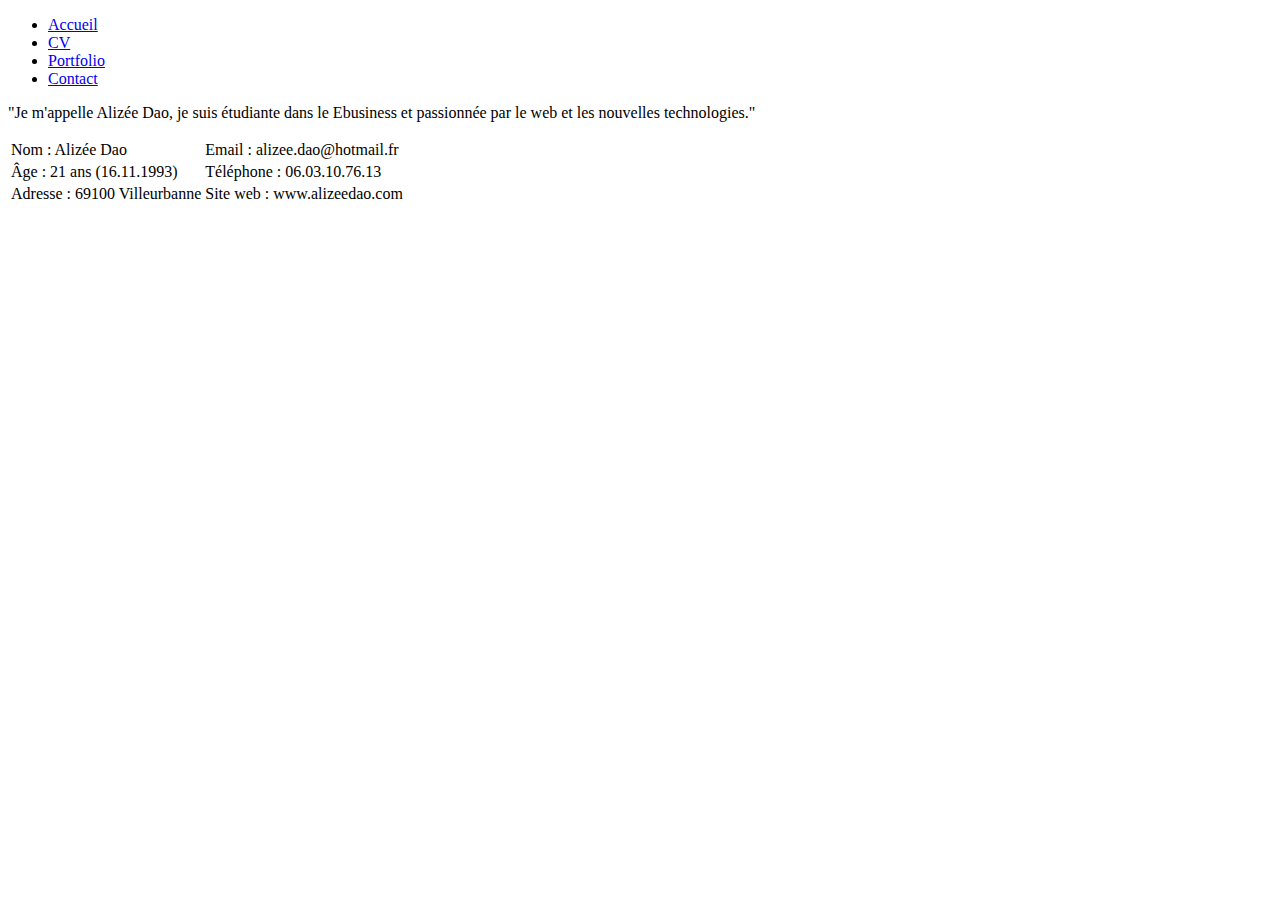
==== index.html @ 63665ed9 "Mon cv" ====
<!DOCTYPE html>
<html lang="fr">
    <head>
        <title>Alizée Dao</title>
        <meta charset="utf-8">
        <meta name="description" content="Alizée DAO, jeune passionnée par l'univers du web et des nouvelles technologies. En recherche d'un contrat de professionnalisation." />
        <meta name="keywords" content="alizee dao, ebusiness, webmarketing, lyon, web, digital, NTIC, community management" />
        <meta name="viewport" content="width=device-width, initial-scale=1.0">

    <!-- styles -->
        <link href="css/style.css" rel="stylesheet" />
    
    <!-- fonts -->
        
    </head>

    <body>
        
    <ul id="nav">
        <li id="nav-home"><a href="./index.html">Accueil</a></li>
        <li id="nav-cv"><a href="./cv.html">CV</a></li>
        <li id="nav-portfolio"><a href="./portfolio.html">Portfolio</a></li>
        <li id="nav-contact"><a href="./contact.html">Contact</a></li>
    </ul>
        
    <p>"Je m'appelle Alizée Dao, je suis étudiante dans le Ebusiness et passionnée par le web et les nouvelles technologies."</p>
        
    <table id="infos">
        <tr>
            <td>Nom : Alizée Dao</td>
            <td>Email : alizee.dao@hotmail.fr</td>
        </tr>  
        <tr>
            <td>Âge : 21 ans (16.11.1993)</td>
            <td>Téléphone : 06.03.10.76.13</td>
        </tr>
        <tr>
            <td>Adresse : 69100 Villeurbanne</td>
            <td>Site web : www.alizeedao.com</td>
        </tr>
    </table>
        
    </body>

</html>
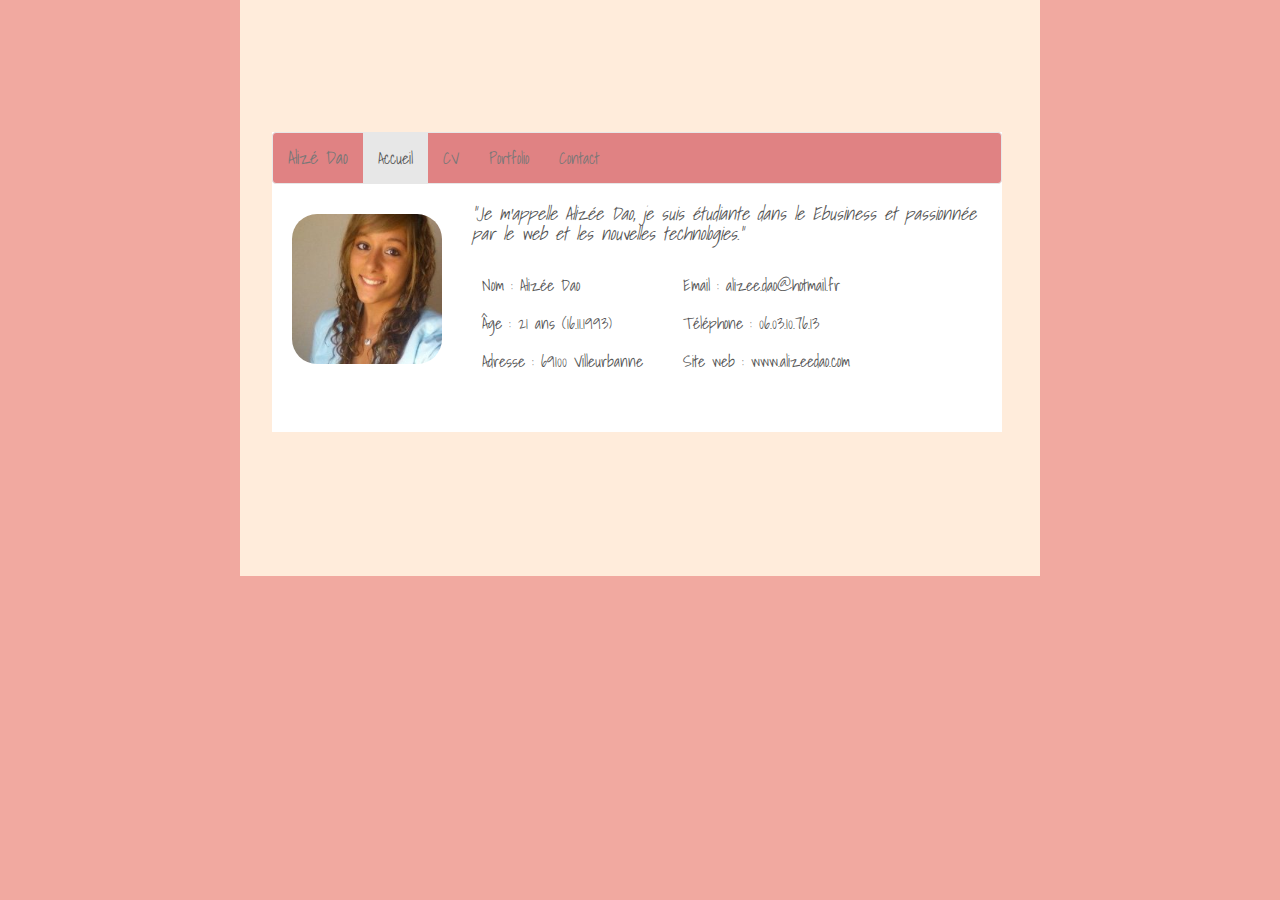
==== commit bf758762: "Modifs stefan" ====
--- a/index.html
+++ b/index.html
@@ -1,45 +1,74 @@
 <!DOCTYPE html>
 <html lang="fr">
-    <head>
-        <title>Alizée Dao</title>
-        <meta charset="utf-8">
-        <meta name="description" content="Alizée DAO, jeune passionnée par l'univers du web et des nouvelles technologies. En recherche d'un contrat de professionnalisation." />
-        <meta name="keywords" content="alizee dao, ebusiness, webmarketing, lyon, web, digital, NTIC, community management" />
-        <meta name="viewport" content="width=device-width, initial-scale=1.0">
+  <head>
+    <meta charset="utf-8">
+    <meta http-equiv="X-UA-Compatible" content="IE=edge">
+	<meta name="description" content="Alizée DAO, jeune passionnée par l'univers du web et des nouvelles technologies. En recherche d'un contrat de professionnalisation." />
+    <meta name="keywords" content="alizee dao, ebusiness, webmarketing, lyon, web, digital, NTIC, community management" />
+    <meta name="viewport" content="width=device-width, initial-scale=1">
+    <title>Le CV d'alizé</title>
 
-    <!-- styles -->
-        <link href="css/style.css" rel="stylesheet" />
-    
-    <!-- fonts -->
-        
-    </head>
+    <!-- Bootstrap -->
+    <link href="bootstrap/css/bootstrap.min.css" rel="stylesheet">
+	  
+	 <!-- styles --> 
+	<link href="css/style.css" rel="stylesheet">
+	  
+	 <!-- fonts (moi j'ai utilisé google fonts, tu as juste a copier le code que google te donnes-->
+	 <link href='http://fonts.googleapis.com/css?family=Shadows+Into+Light' rel='stylesheet' type='text/css'>
 
-    <body>
-        
-    <ul id="nav">
-        <li id="nav-home"><a href="./index.html">Accueil</a></li>
-        <li id="nav-cv"><a href="./cv.html">CV</a></li>
-        <li id="nav-portfolio"><a href="./portfolio.html">Portfolio</a></li>
-        <li id="nav-contact"><a href="./contact.html">Contact</a></li>
-    </ul>
-        
-    <p>"Je m'appelle Alizée Dao, je suis étudiante dans le Ebusiness et passionnée par le web et les nouvelles technologies."</p>
-        
-    <table id="infos">
-        <tr>
-            <td>Nom : Alizée Dao</td>
-            <td>Email : alizee.dao@hotmail.fr</td>
-        </tr>  
-        <tr>
-            <td>Âge : 21 ans (16.11.1993)</td>
-            <td>Téléphone : 06.03.10.76.13</td>
-        </tr>
-        <tr>
-            <td>Adresse : 69100 Villeurbanne</td>
-            <td>Site web : www.alizeedao.com</td>
-        </tr>
-    </table>
-        
-    </body>
+  </head>
+  <body>
+		<div id="middlebox">
+			<nav class="navbar navbar-default" role="navigation">
+				<div class="container-fluid">
+					<!-- menu responsive -->
+					<div class="navbar-header">
+						<button type="button" class="navbar-toggle" data-toggle="collapse" data-target="#bs-example-navbar-collapse-1">
+							<span class="sr-only">Toggle navigation</span>
+							<span class="icon-bar"></span>
+							<span class="icon-bar"></span>
+							<span class="icon-bar"></span>
+						</button>
+						<a class="navbar-brand" href="#">Alizé Dao</a>
+					</div>
 
+					<!-- menu général -->
+					<div class="collapse navbar-collapse" id="bs-example-navbar-collapse-1">
+						<ul class="nav navbar-nav">
+							<li class="active"><a href="./index.html">Accueil</a></li>
+							<li><a href="./cv.html">CV</a></li>
+							<li><a href="./portfolio.html">Portfolio</a></li>
+							<li><a href="./contact.html">Contact</a></li>
+						</ul>
+					</div>
+				</div>
+			</nav>
+			<img id="photoid" src="img/28a0821.jpg">
+			<div id="phrase_intro">
+		  		<h2>"Je m'appelle Alizée Dao, je suis étudiante dans le Ebusiness et passionnée par le web et les nouvelles technologies."</h2>
+			</div>	
+		  	<table id="table_info">
+			  <tr>
+				<tr>
+					<td>Nom : Alizée Dao</td>
+					<td>Email : alizee.dao@hotmail.fr</td>
+				</tr>  
+				<tr>
+					<td>Âge : 21 ans (16.11.1993)</td>
+					<td>Téléphone : 06.03.10.76.13</td>
+				</tr>
+				<tr>
+					<td>Adresse : 69100 Villeurbanne</td>
+					<td>Site web : www.alizeedao.com</td>
+				</tr>
+			  </tr>
+		  	</table>
+		</div>
+
+    <!-- jQuery (nceci est une bilbiothèque javascript pour les animations) -->
+    <script src="https://ajax.googleapis.com/ajax/libs/jquery/1.11.1/jquery.min.js"></script>
+    <!-- Plugins jquery Bootstrap -->
+    <script src="bootstrap/js/bootstrap.min.js"></script>
+  </body>
 </html>--- a/css/style.css
+++ b/css/style.css
@@ -0,0 +1,59 @@
+html {
+    background-color: #F1A9A0;
+}
+
+body {
+    margin: 0 auto;
+    padding: 2em 2em 9em;
+    max-width: 800px;
+    font-family: "Helvetica Neue", Helvetica, Arial, sans-serif;
+    font-size: 16px;
+    line-height: 1.5em;
+    color: #545454;
+    background-color: #FFECDB;
+	font-family: 'Shadows Into Light', cursive;
+}
+
+h2 {
+  	font-size: 18px;
+	font-style:italic;
+  	
+}
+
+#middlebox {
+	margin-top: 100px;
+	background-color: #fff; 
+	width: 730px;
+	height: 300px;
+}
+
+.navbar {
+  	background-color:#E08283;
+	
+}
+
+#photoid {
+	width: 150px;
+  	height: auto;
+  	display: inline-block;
+  	float: left;
+  	border-radius: 25px;
+	margin-left: 20px;
+	margin-top: 10px; 
+  
+}
+
+#table_info {
+  	display: inline-block;
+  	line-height: 30px;
+  	border-collapse: separate;
+  	border-spacing: 40px 8px;
+}
+
+#phrase_intro {
+	padding-left: 200px;
+}
+
+
+
+
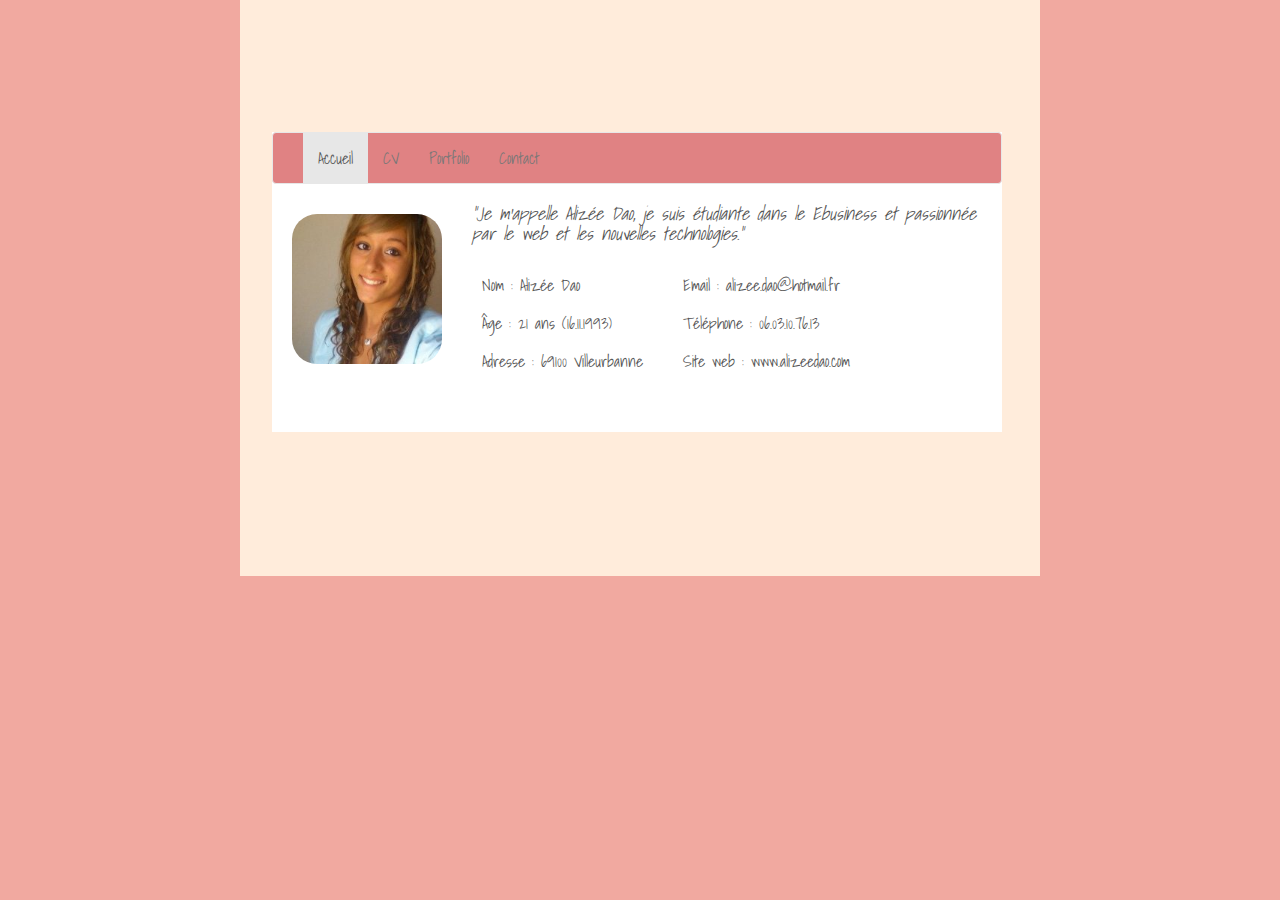
==== commit 8031674a: "stefan" ====
--- a/index.html
+++ b/index.html
@@ -30,7 +30,6 @@
 							<span class="icon-bar"></span>
 							<span class="icon-bar"></span>
 						</button>
-						<a class="navbar-brand" href="#">Alizé Dao</a>
 					</div>
 
 					<!-- menu général -->
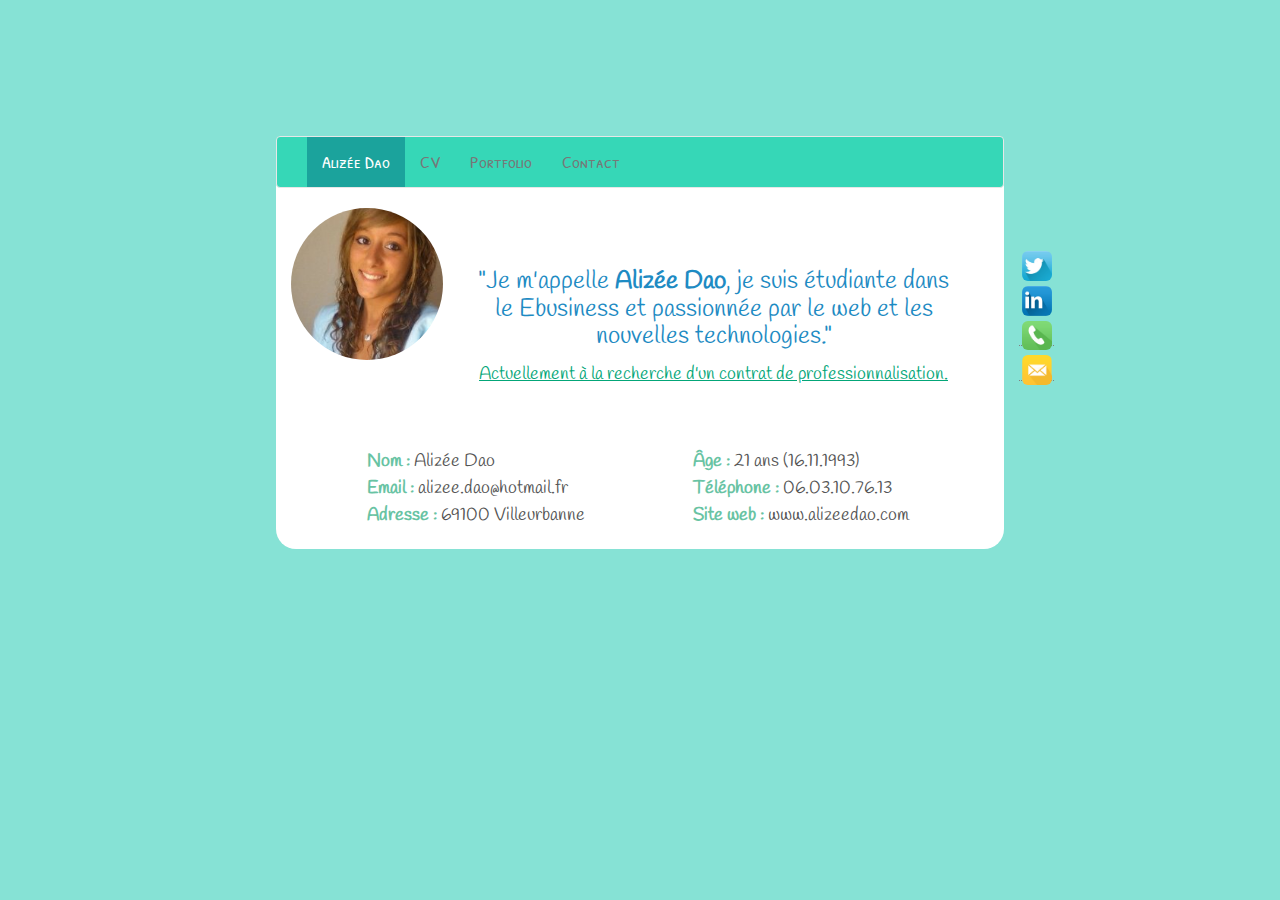
==== commit 5289b2cc: "commit de stefan" ====
--- a/index.html
+++ b/index.html
@@ -6,7 +6,7 @@
 	<meta name="description" content="Alizée DAO, jeune passionnée par l'univers du web et des nouvelles technologies. En recherche d'un contrat de professionnalisation." />
     <meta name="keywords" content="alizee dao, ebusiness, webmarketing, lyon, web, digital, NTIC, community management" />
     <meta name="viewport" content="width=device-width, initial-scale=1">
-    <title>Le CV d'alizé</title>
+    <title>Alizée Dao</title>
 
     <!-- Bootstrap -->
     <link href="bootstrap/css/bootstrap.min.css" rel="stylesheet">
@@ -14,8 +14,12 @@
 	 <!-- styles --> 
 	<link href="css/style.css" rel="stylesheet">
 	  
-	 <!-- fonts (moi j'ai utilisé google fonts, tu as juste a copier le code que google te donnes-->
-	 <link href='http://fonts.googleapis.com/css?family=Shadows+Into+Light' rel='stylesheet' type='text/css'>
+	 <!-- fonts (Google fonts) -->
+      <link href='http://fonts.googleapis.com/css?family=Shadows+Into+Light' rel='stylesheet' type='text/css'>
+      <link href='http://fonts.googleapis.com/css?family=Patrick+Hand+SC' rel='stylesheet' type='text/css'>
+      <link href='http://fonts.googleapis.com/css?family=Pompiere' rel='stylesheet' type='text/css'>
+      <link href='http://fonts.googleapis.com/css?family=Handlee' rel='stylesheet' type='text/css'>
+      
 
   </head>
   <body>
@@ -35,7 +39,7 @@
 					<!-- menu général -->
 					<div class="collapse navbar-collapse" id="bs-example-navbar-collapse-1">
 						<ul class="nav navbar-nav">
-							<li class="active"><a href="./index.html">Accueil</a></li>
+							<li class="active"><a href="./index.html">Alizée Dao</a></li>
 							<li><a href="./cv.html">CV</a></li>
 							<li><a href="./portfolio.html">Portfolio</a></li>
 							<li><a href="./contact.html">Contact</a></li>
@@ -43,26 +47,53 @@
 					</div>
 				</div>
 			</nav>
-			<img id="photoid" src="img/28a0821.jpg">
-			<div id="phrase_intro">
-		  		<h2>"Je m'appelle Alizée Dao, je suis étudiante dans le Ebusiness et passionnée par le web et les nouvelles technologies."</h2>
-			</div>	
-		  	<table id="table_info">
-			  <tr>
-				<tr>
-					<td>Nom : Alizée Dao</td>
-					<td>Email : alizee.dao@hotmail.fr</td>
-				</tr>  
-				<tr>
-					<td>Âge : 21 ans (16.11.1993)</td>
-					<td>Téléphone : 06.03.10.76.13</td>
-				</tr>
-				<tr>
-					<td>Adresse : 69100 Villeurbanne</td>
-					<td>Site web : www.alizeedao.com</td>
-				</tr>
-			  </tr>
-		  	</table>
+            
+            <div class="container-fluid">
+                <div class="row">
+                    <div class="col-sm-3">
+                        <a class="photo"><img class="img-responsive" id="photoid" src="img/28a0821.jpg"><span id="bonjour">Bonjour ! ☺</span></a>
+                    </div>
+                    <div class="col-sm-9" id="phrase_intro">
+		  		          <h2>"Je m'appelle <strong>Alizée Dao</strong>, je suis étudiante dans le Ebusiness et passionnée par le web et les nouvelles technologies." </h2>
+                        <p style="color:#03A678"><u>Actuellement à la recherche d'un contrat de professionnalisation.</u></p>
+                    </div>
+                </div>
+            
+        <div id="coordonnees">        
+            <div class="row" id="infos">
+                <div class="col-sm-4 col-sm-offset-4">    
+                    <span><b>Nom :</b></span> Alizée Dao
+                </div>
+                <div class="col-sm-4">
+				    <span><b>Âge :</b></span> 21 ans (16.11.1993)
+                </div>
+            </div>
+            <div class="row" id="infos">
+                <div class="col-sm-4 col-sm-offset-4">
+				    <span><b>Email :</b></span> alizee.dao@hotmail.fr
+                </div>
+                <div class="col-sm-4">
+				    <span><b>Téléphone :</b></span> 06.03.10.76.13
+                </div>
+            </div>   
+            <div class="row" id="infos">
+                <div class="col-sm-4 col-sm-offset-4">
+                    <span><b>Adresse :</b></span> 69100 Villeurbanne
+                </div>
+                <div class="col-sm-4">
+                    <span><b>Site web :</b></span> www.alizeedao.com
+                </div>
+			</div>
+        </div>
+            <div class="row" id="social">    
+                <div class="col-sm-offset-12 col-sm-1" id="social1" >
+                    <a href="https://twitter.com/alizeedao" target="_blank"><img src="img/twitter.png" width="30px" class="img-rounded"></a>
+                    <a href="https://www.linkedin.com/in/alizeedao" target="_blank"><img src="img/linkedin.png" width="30px" class="img-rounded"></a>
+                    <a href="tel:+33603107613" class="info"><img src="img/Telephone.png" width="30px" class="img-rounded"/><span>06.03.10.76.13</span></a>
+                    <a href="mailto:alizee.dao@hotmail.fr" class="mail"><img src="img/mail.png" width="30px" class="img-rounded"/><span>Contacter par mail</span></a>
+                </div>
+            </div>
+            </div>    
 		</div>
 
     <!-- jQuery (nceci est une bilbiothèque javascript pour les animations) -->
--- a/css/style.css
+++ b/css/style.css
@@ -1,5 +1,5 @@
 html {
-    background-color: #F1A9A0;
+    background-color: #86E2D5;
 }
 
 body {
@@ -7,53 +7,841 @@
     padding: 2em 2em 9em;
     max-width: 800px;
     font-family: "Helvetica Neue", Helvetica, Arial, sans-serif;
-    font-size: 16px;
+    font-size: 18px;
     line-height: 1.5em;
     color: #545454;
-    background-color: #FFECDB;
-	font-family: 'Shadows Into Light', cursive;
+    background-color: transparent;
+	font-family: 'Handlee', cursive;
 }
 
 h2 {
-  	font-size: 18px;
-	font-style:italic;
+  	font-size: 25px;
   	
 }
+
+#photoid {
+    border-radius: 80px;   
+}
+
+.img-responsive {
+  -webkit-transition: all 0.5s ease;
+     -moz-transition: all 0.5s ease;
+       -o-transition: all 0.5s ease;
+      -ms-transition: all 0.5s ease;
+          transition: all 0.5s ease;
+}
+ 
+.img-responsive:hover {
+  -webkit-transform: rotate(-10deg);
+     -moz-transform: rotate(-10deg);
+       -o-transform: rotate(-10deg);
+      -ms-transform: rotate(-10deg);
+          transform: rotate(-10deg);
+}
+
+#phrase_intro {
+    color: #1E8BC3;
+    text-align: center;
+    padding-top: 10px;
+}
+
+#infos span {
+    color: #68C3A3;
+    
+}
+
 
 #middlebox {
 	margin-top: 100px;
-	background-color: #fff; 
-	width: 730px;
-	height: 300px;
+	background-color: #fff;
+    border-radius:20px;
+    
 }
 
 .navbar {
-  	background-color:#E08283;
+  	background-color: #36D7B7;
 	
 }
 
-#photoid {
-	width: 150px;
-  	height: auto;
-  	display: inline-block;
-  	float: left;
-  	border-radius: 25px;
-	margin-left: 20px;
-	margin-top: 10px; 
-  
-}
-
-#table_info {
-  	display: inline-block;
-  	line-height: 30px;
-  	border-collapse: separate;
-  	border-spacing: 40px 8px;
-}
-
-#phrase_intro {
-	padding-left: 200px;
-}
-
-
-
-
+.navbar-default .navbar-nav > .active > a,
+.navbar-default .navbar-nav > .active > a:hover,
+.navbar-default .navbar-nav > .active > a:focus {
+  color: #fff;
+  background-color: #1BA39C;
+}
+
+.navbar-default .navbar-nav>li>a:hover, 
+.navbar-default .navbar-nav>li>a:focus {
+    color: #fff;
+    background-color: #1BA39C;
+}
+
+.navbar-default .navbar-toggle {
+    border-color: transparent;
+}
+
+.navbar-default .navbar-toggle:hover,
+.navbar-default .navbar-toggle:focus {
+    background-color: #65C6BB;
+}
+
+#bs-example-navbar-collapse-1 {
+    font-family: 'Patrick Hand SC', cursive;
+}
+
+
+a.info {
+   position: relative;
+   color: black;
+   text-decoration: none;
+   border-bottom: 1px gray dotted; /* On souligne le texte. */
+}
+
+a.info span {
+   display: none; /* On masque l'infobulle. */
+}
+
+a.info:hover {
+   background: none; /* Correction d'un bug d'Internet Explorer. */
+   z-index: 500; /* On définit une valeur pour l'ordre d'affichage. */
+}
+
+a.info:hover span {
+   display: inline; /* On affiche l'infobulle. */
+   position: absolute;
+   white-space: nowrap; /* On change la valeur de la propriété white-space pour qu'il n'y ait pas de retour à la ligne non désiré. */
+   left: 30px;
+   background: white;
+   color: black;
+   padding: 3px;
+   border: 1px solid grey;
+   border-left: 4px solid grey;
+}
+
+a.mail {
+   position: relative;
+   color: black;
+   text-decoration: none;
+   border-bottom: 1px gray dotted; /* On souligne le texte. */
+}
+
+a.mail span {
+   display: none; /* On masque l'infobulle. */
+}
+
+a.mail:hover {
+   background: none; /* Correction d'un bug d'Internet Explorer. */
+   z-index: 500; /* On définit une valeur pour l'ordre d'affichage. */
+}
+
+a.mail:hover span {
+   display: inline; /* On affiche l'infobulle. */
+   position: absolute;
+   white-space: nowrap; /* On change la valeur de la propriété white-space pour qu'il n'y ait pas de retour à la ligne non désiré. */
+   left: 30px;
+   background: white;
+   color: black;
+   padding: 3px;
+   border: 1px solid grey;
+   border-left: 4px solid grey;
+}
+
+a.cv span {
+   display: none; /* On masque l'infobulle. */
+}
+
+a.cv:hover {
+   background: none; /* Correction d'un bug d'Internet Explorer. */
+   z-index: 500; /* On définit une valeur pour l'ordre d'affichage. */
+}
+
+a.cv:hover span {
+   display: inline; /* On affiche l'infobulle. */
+   position: absolute;
+   white-space: nowrap; /* On change la valeur de la propriété white-space pour qu'il n'y ait pas de retour à la ligne non désiré. */
+   left: 30px;
+   background: white;
+   color: black;
+   padding: 3px;
+   border: 1px solid grey;
+   border-left: 4px solid grey;
+}
+
+
+#social img {
+    margin: 2.5px;
+}
+
+#social {
+    margin-top: 20px;
+}
+
+
+@media (max-width:767px) {
+    #photoid {
+        display: block;
+        margin: auto;
+    }
+    
+     #social img {
+        display: inline-block !important;
+        padding-top: 10px;
+    }
+    
+    #infos {
+        padding-top: 20px;
+        padding-bottom: 10px;
+        text-align: center;
+    }
+    
+    .col-sm-offset-12 {
+        text-align: center;;
+}
+    #bonjour {
+        display: none;
+    }
+}
+
+@media (min-width: 768px) {
+    .col-sm-4 {
+        width: 33.33333333%;
+        padding-right: 0px;
+    }
+    
+    #coordonnees {
+        margin-left: -250px;
+        padding-top: 50px;
+    }
+
+    #social1 {
+        margin-left: 100%;
+        margin-top: -300px;
+    }
+      
+    #phrase_intro {
+        padding-top: 40px;
+        padding-right: 50px;
+    }
+    
+    a.photo {
+        position: relative;
+        color: black;
+        text-decoration: none;
+        border-bottom: 1px gray dotted; /* On souligne le texte. */
+    }
+
+    a.photo span {
+        display: none; /* On masque l'infobulle. */
+    }
+
+    a.photo:hover {
+        background: none; /* Correction d'un bug d'Internet Explorer. */
+        z-index: 500; /* On définit une valeur pour l'ordre d'affichage. */
+    }
+
+    a.photo:hover span {
+        display: inline; /* On affiche l'infobulle. */
+        position: absolute;
+        white-space: nowrap; /* On change la valeur de la propriété white-space pour qu'il n'y ait pas de retour à la ligne non désiré. */
+        left: 30px;
+        background: white;
+        color: black;
+        padding: 3px;
+        border: 1px solid grey;
+        border-radius: 10px;
+        margin-top: 120px;
+    }
+   
+    #social2 {
+        margin-left: 100%;
+        margin-top: -1500px;
+    }
+    
+    #social3 {
+        padding: 10px;
+        margin-top: -700px;   
+    }
+}
+
+
+
+
+
+
+/* PAGE CV */
+
+html.cv {
+    background-color: #FF83A0;
+}
+
+.navbarcv {
+  	background-color: #F1A9A0;
+}
+
+.navbarcv-default .navbar-toggle:hover,
+.navbarcv-default .navbar-toggle:focus {
+    background-color: #F62459;
+}
+
+.navbarcv-default {
+  background-color: #f8f8f8;
+  border-color: #F1A9A0;
+}
+.navbarcv-default .navbar-brand {
+  color: #777;
+}
+.navbarcv-default .navbar-brand:hover,
+.navbarcv-default .navbar-brand:focus {
+  color: #5e5e5e;
+  background-color: transparent;
+}
+.navbarcv-default .navbar-text {
+  color: #777;
+}
+.navbarcv-default .navbar-nav > li > a {
+  color: #777;
+}
+.navbarcv-default .navbar-nav > li > a:hover,
+.navbarcv-default .navbar-nav > li > a:focus {
+  color: #fff;
+  background-color: #F62459;
+}
+.navbarcv-default .navbar-nav > .active > a,
+.navbarcv-default .navbar-nav > .active > a:hover,
+.navbarcv-default .navbar-nav > .active > a:focus {
+  color: #fff;
+  background-color: #F62459;
+}
+.navbarcv-default .navbar-nav > .disabled > a,
+.navbarcv-default .navbar-nav > .disabled > a:hover,
+.navbarcv-default .navbar-nav > .disabled > a:focus {
+  color: #ccc;
+  background-color: transparent;
+}
+.navbarcv-default .navbar-toggle {
+  border-color: transparent;
+}
+.navbarcv-default .navbar-toggle:hover,
+.navbarcv-default .navbar-toggle:focus {
+  background-color: #F62459;
+}
+.navbarcv-default .navbar-toggle .icon-bar {
+  background-color: #888;
+}
+.navbarcv-default .navbar-collapse,
+.navbarcv-default .navbar-form {
+  border-color: #F1A9A0;
+}
+.navbarcv-default .navbar-nav > .open > a,
+.navbarcv-default .navbar-nav > .open > a:hover,
+.navbarcv-default .navbar-nav > .open > a:focus {
+  color: #555;
+  background-color: #e7e7e7;
+}
+
+@media (max-width: 767px) {
+  .navbarcv-default .navbar-nav .open .dropdown-menu > li > a {
+    color: #777;
+  }
+  .navbarcv-default .navbar-nav .open .dropdown-menu > li > a:hover,
+  .navbarcv-default .navbar-nav .open .dropdown-menu > li > a:focus {
+    color: #333;
+    background-color: transparent;
+  }
+  .navbarcv-default .navbar-nav .open .dropdown-menu > .active > a,
+  .navbarcv-default .navbar-nav .open .dropdown-menu > .active > a:hover,
+  .navbarcv-default .navbar-nav .open .dropdown-menu > .active > a:focus {
+    color: #555;
+    background-color: #e7e7e7;
+  }
+  .navbarcv-default .navbar-nav .open .dropdown-menu > .disabled > a,
+  .navbarcv-default .navbar-nav .open .dropdown-menu > .disabled > a:hover,
+  .navbarcv-default .navbar-nav .open .dropdown-menu > .disabled > a:focus {
+    color: #ccc;
+    background-color: transparent;
+  }
+}
+
+
+.navbarcv-default .navbar-link {
+  color: #777;
+}
+.navbarcv-default .navbar-link:hover {
+  color: #333;
+}
+.navbarcv-default .btn-link {
+  color: #777;
+}
+.navbarcv-default .btn-link:hover,
+.navbarcv-default .btn-link:focus {
+  color: #333;
+}
+.navbarcv-default .btn-link[disabled]:hover,
+fieldset[disabled] .navbarcv-default .btn-link:hover,
+.navbarcv-default .btn-link[disabled]:focus,
+fieldset[disabled] .navbarcv-default .btn-link:focus {
+  color: #F1A9A0;
+}
+
+
+.progress {
+    width: 200px;
+    display: block;
+    margin: auto;
+}
+
+.progress-bar-success {
+    background-color: #913D88;
+}
+
+.progress-bar-warning {
+    background-color: #8E44AD;
+}
+
+.progress-bar-info {
+    background-color: #BE90D4;
+}
+
+.progress-bar-danger {
+    background-color: #AEA8D3;
+}
+
+#job {
+    padding-top: 30px;
+}
+
+#ent {
+    color: #D2527F;
+}
+   
+.competences {
+    text-align: center;
+    padding-top: 30px;
+    padding-bottom: 20px;
+    }
+
+.formations {
+    padding-top: 30px;   
+}
+
+.formations span {
+    color: #D2527F;
+    font-weight: bold;
+}
+
+#ecole {
+    padding-bottom: 20px;
+}
+
+#date {
+    font-weight: bold;
+    font-size: 16px;
+}
+
+
+.titre_cv {
+    margin: 20px -40px auto;
+    padding-top: 20px;
+    width: 300px;
+    font-family: sans-serif;
+}
+
+h2#titrescv {
+    position: relative;
+    padding: 10px;
+    color: #fff;
+    text-align: center;
+    background: #F64747;
+    box-shadow: 1px 1px 3px grey;
+}
+
+h2#titrescv:before {
+    content: '';
+    position: absolute;
+    height: 0;
+    width: 0;
+    bottom: 100%;
+    left: 0;
+    border-bottom: 10px solid #C0392B;
+    border-left: 25px solid transparent;
+}
+
+
+#back-top {
+	position: fixed;
+	bottom: 150px;
+	margin-left: 750px;
+}
+
+#back-top a {
+	width: 50px;
+	display: block;
+	text-align: center;
+	font: 11px/100% Arial, Helvetica, sans-serif;
+	text-transform: uppercase;
+	text-decoration: none;
+	color: #bbb;
+
+/* transition */
+	-webkit-transition: 1s;
+	-moz-transition: 1s;
+	transition: 1s;
+}
+#back-top a:hover {
+	color: #000;
+}
+
+/* arrow icon (span tag) */
+#back-top span {
+	width: 50px;
+	height: 50px;
+	height: 50px;
+	display: block;
+	margin-bottom: 7px;
+	background: #ddd urlno-repeat center center;
+
+/* rounded corners */
+	-webkit-border-radius: 70px;
+	-moz-border-radius: 70px;
+	border-radius: 70px;
+
+/* transition */
+	-webkit-transition: 1s;
+	-moz-transition: 1s;
+	transition: 1s;
+}
+#back-top a:hover span {
+	background-color: #777;
+}
+
+
+
+
+
+
+
+/* PORTFOLIO */
+
+html.folio {
+    background-color: #F27935;
+}
+
+.navbarfolio {
+  	background-color: #F4B350;
+}
+
+.navbarfolio-default .navbar-toggle:hover,
+.navbarfolio-default .navbar-toggle:focus {
+    background-color: #F89406;
+}
+
+.navbarfolio-default {
+  background-color: #f8f8f8;
+  border-color: #F1A9A0;
+}
+.navbarfolio-default .navbar-brand {
+  color: #777;
+}
+.navbarfolio-default .navbar-brand:hover,
+.navbarfolio-default .navbar-brand:focus {
+  color: #5e5e5e;
+  background-color: transparent;
+}
+.navbarfolio-default .navbar-text {
+  color: #777;
+}
+.navbarfolio-default .navbar-nav > li > a {
+  color: #777;
+}
+.navbarfolio-default .navbar-nav > li > a:hover,
+.navbarfolio-default .navbar-nav > li > a:focus {
+  color: #fff;
+  background-color: #F89406;
+}
+.navbarfolio-default .navbar-nav > .active > a,
+.navbarfolio-default .navbar-nav > .active > a:hover,
+.navbarfolio-default .navbar-nav > .active > a:focus {
+  color: #fff;
+  background-color: #F89406;
+}
+.navbarfolio-default .navbar-nav > .disabled > a,
+.navbarfolio-default .navbar-nav > .disabled > a:hover,
+.navbarfolio-default .navbar-nav > .disabled > a:focus {
+  color: #ccc;
+  background-color: transparent;
+}
+.navbarfolio-default .navbar-toggle {
+  border-color: transparent;
+}
+.navbarfolio-default .navbar-toggle:hover,
+.navbarfolio-default .navbar-toggle:focus {
+  background-color: #F89406;
+}
+.navbarfolio-default .navbar-toggle .icon-bar {
+  background-color: #888;
+}
+.navbarfolio-default .navbar-collapse,
+.navbarfolio-default .navbar-form {
+  border-color: #F1A9A0;
+}
+.navbarfolio-default .navbar-nav > .open > a,
+.navbarfolio-default .navbar-nav > .open > a:hover,
+.navbarfolio-default .navbar-nav > .open > a:focus {
+  color: #555;
+  background-color: #e7e7e7;
+}
+@media (max-width: 767px) {
+  .navbarfolio-default .navbar-nav .open .dropdown-menu > li > a {
+    color: #777;
+  }
+  .navbarfolio-default .navbar-nav .open .dropdown-menu > li > a:hover,
+  .navbarfolio-default .navbar-nav .open .dropdown-menu > li > a:focus {
+    color: #333;
+    background-color: transparent;
+  }
+  .navbarfolio-default .navbar-nav .open .dropdown-menu > .active > a,
+  .navbarfolio-default .navbar-nav .open .dropdown-menu > .active > a:hover,
+  .navbarfolio-default .navbar-nav .open .dropdown-menu > .active > a:focus {
+    color: #555;
+    background-color: #e7e7e7;
+  }
+  .navbarfolio-default .navbar-nav .open .dropdown-menu > .disabled > a,
+  .navbarfolio-default .navbar-nav .open .dropdown-menu > .disabled > a:hover,
+  .navbarfolio-default .navbar-nav .open .dropdown-menu > .disabled > a:focus {
+    color: #ccc;
+    background-color: transparent;
+  }
+}
+.navbarfolio-default .navbar-link {
+  color: #777;
+}
+.navbarfolio-default .navbar-link:hover {
+  color: #333;
+}
+.navbarfolio-default .btn-link {
+  color: #777;
+}
+.navbarfolio-default .btn-link:hover,
+.navbarfolio-default .btn-link:focus {
+  color: #333;
+}
+.navbarfolio-default .btn-link[disabled]:hover,
+fieldset[disabled] .navbarfolio-default .btn-link:hover,
+.navbafolio-default .btn-link[disabled]:focus,
+fieldset[disabled] .navbarfolio-default .btn-link:focus {
+  color: #F1A9A0;
+}
+
+
+
+.item {
+			text-align:center;
+			margin:10px;
+            float: left;
+			position:relative;			
+		}
+		
+			.item,
+			.item-hover,
+			.item-hover .mask,
+			.item-img,
+			.item-info {
+				width: 300px;
+				height: 225px;	
+			}
+
+			.item-hover,
+			.item-hover .mask,
+			.item-img { 
+				position:absolute;
+				top:0;
+				left:0;			
+			}			
+		
+			.item-type-line .item-hover {	
+				z-index:100;	
+				-webkit-transition: all 300ms ease-out;
+				-moz-transition: all 300ms ease-out;
+				-o-transition: all 300ms ease-out;
+				transition: all 300ms ease-out;	
+				opacity:0;
+				cursor:pointer;						
+				display:block;
+				text-decoration:none;
+				text-align:center;
+			}
+			
+				.item-type-line .item-info {
+					z-index:10;
+					color:#ffffff;
+					display:table-cell;
+					vertical-align:middle;
+					position:relative;
+					z-index:5;				 					
+				}
+			
+				.item-type-line .item-info .headline {
+					font-size:20px;					
+				}
+				
+				.item-type-line .item-info .line {
+					 height:1px;
+					 width:0%;
+					 margin:15px auto;
+					 background-color:#ffffff;
+					-webkit-transition: all 500ms ease-out;
+					-moz-transition: all 500ms ease-out;
+					-o-transition: all 500ms ease-out;
+					transition: all 500ms ease-out;					 
+
+				}
+				
+				.item-type-line .item-info .date {
+					font-size:12px;
+				}
+				
+				.item-type-line .item-hover .mask {
+					background-color:#000;
+					-ms-filter: "progid:DXImageTransform.Microsoft.Alpha(Opacity=50)";
+					filter: alpha(opacity=50);										
+					opacity:0.5;
+					z-index:0;
+				}
+				
+				.item-type-line .item-hover:hover .line {
+					width:40%;
+				}
+				
+				.item-type-line .item-hover:hover {
+					opacity:1;
+				}				
+			
+			.item-img {			
+				background-color:#7a548f;
+				z-index:0;			
+			}
+#projets_portf {
+    width: 27%;
+}
+
+
+
+/* CONTACT */
+
+html.contact {
+    background-color: #BE90D4;
+}
+
+.navbarcontact {
+  	background-color: #BF55EC;
+}
+
+.navbarcontact-default .navbar-toggle:hover,
+.navbarcontact-default .navbar-toggle:focus {
+    background-color: #8E44AD;
+}
+
+.navbarcontact-default {
+  background-color: #f8f8f8;
+  border-color: #F1A9A0;
+}
+.navbarcontact-default .navbar-brand {
+  color: #777;
+}
+.navbarcontact-default .navbar-brand:hover,
+.navbarcontact-default .navbar-brand:focus {
+  color: #5e5e5e;
+  background-color: transparent;
+}
+.navbarcontact-default .navbar-text {
+  color: #777;
+}
+.navbarcontact-default .navbar-nav > li > a {
+  color: #777;
+}
+.navbarcontact-default .navbar-nav > li > a:hover,
+.navbarcontact-default .navbar-nav > li > a:focus {
+  color: #fff;
+  background-color: #8E44AD;
+}
+.navbarcontact-default .navbar-nav > .active > a,
+.navbarcontact-default .navbar-nav > .active > a:hover,
+.navbarcontact-default .navbar-nav > .active > a:focus {
+  color: #fff;
+  background-color: #8E44AD;
+}
+.navbarcontact-default .navbar-nav > .disabled > a,
+.navbarcontact-default .navbar-nav > .disabled > a:hover,
+.navbarcontact-default .navbar-nav > .disabled > a:focus {
+  color: #ccc;
+  background-color: transparent;
+}
+.navbarcontact-default .navbar-toggle {
+  border-color: transparent;
+}
+.navbarcontact-default .navbar-toggle:hover,
+.navbarcontact-default .navbar-toggle:focus {
+  background-color: #8E44AD;
+}
+.navbarcontact-default .navbar-toggle .icon-bar {
+  background-color: #888;
+}
+.navbarcontact-default .navbar-collapse,
+.navbarcontact-default .navbar-form {
+  border-color: #F1A9A0;
+}
+.navbarcontact-default .navbar-nav > .open > a,
+.navbarcontact-default .navbar-nav > .open > a:hover,
+.navbarcontact-default .navbar-nav > .open > a:focus {
+  color: #555;
+  background-color: #e7e7e7;
+}
+@media (max-width: 767px) {
+  .navbarcontact-default .navbar-nav .open .dropdown-menu > li > a {
+    color: #777;
+  }
+  .navbarcontact-default .navbar-nav .open .dropdown-menu > li > a:hover,
+  .navbarcontact-default .navbar-nav .open .dropdown-menu > li > a:focus {
+    color: #333;
+    background-color: transparent;
+  }
+  .navbarcontact-default .navbar-nav .open .dropdown-menu > .active > a,
+  .navbarcontact-default .navbar-nav .open .dropdown-menu > .active > a:hover,
+  .navbarcontact-default .navbar-nav .open .dropdown-menu > .active > a:focus {
+    color: #555;
+    background-color: #e7e7e7;
+  }
+  .navbarcontact-default .navbar-nav .open .dropdown-menu > .disabled > a,
+  .navbarcontact-default .navbar-nav .open .dropdown-menu > .disabled > a:hover,
+  .navbarcontact-default .navbar-nav .open .dropdown-menu > .disabled > a:focus {
+    color: #ccc;
+    background-color: transparent;
+  }
+}
+.navbarcontact-default .navbar-link {
+  color: #777;
+}
+.navbarcontact-default .navbar-link:hover {
+  color: #333;
+}
+.navbarcontact-default .btn-link {
+  color: #777;
+}
+.navbarcontact-default .btn-link:hover,
+.navbarcontact-default .btn-link:focus {
+  color: #333;
+}
+.navbarcontact-default .btn-link[disabled]:hover,
+fieldset[disabled] .navbarcontact-default .btn-link:hover,
+.navbacontact-default .btn-link[disabled]:focus,
+fieldset[disabled] .navbarcontact-default .btn-link:focus {
+  color: #F1A9A0;
+}
+
+#portfolio {
+    padding-top: 70px;
+}
+
+.btn btn-primary {
+    text-align: center;
+}